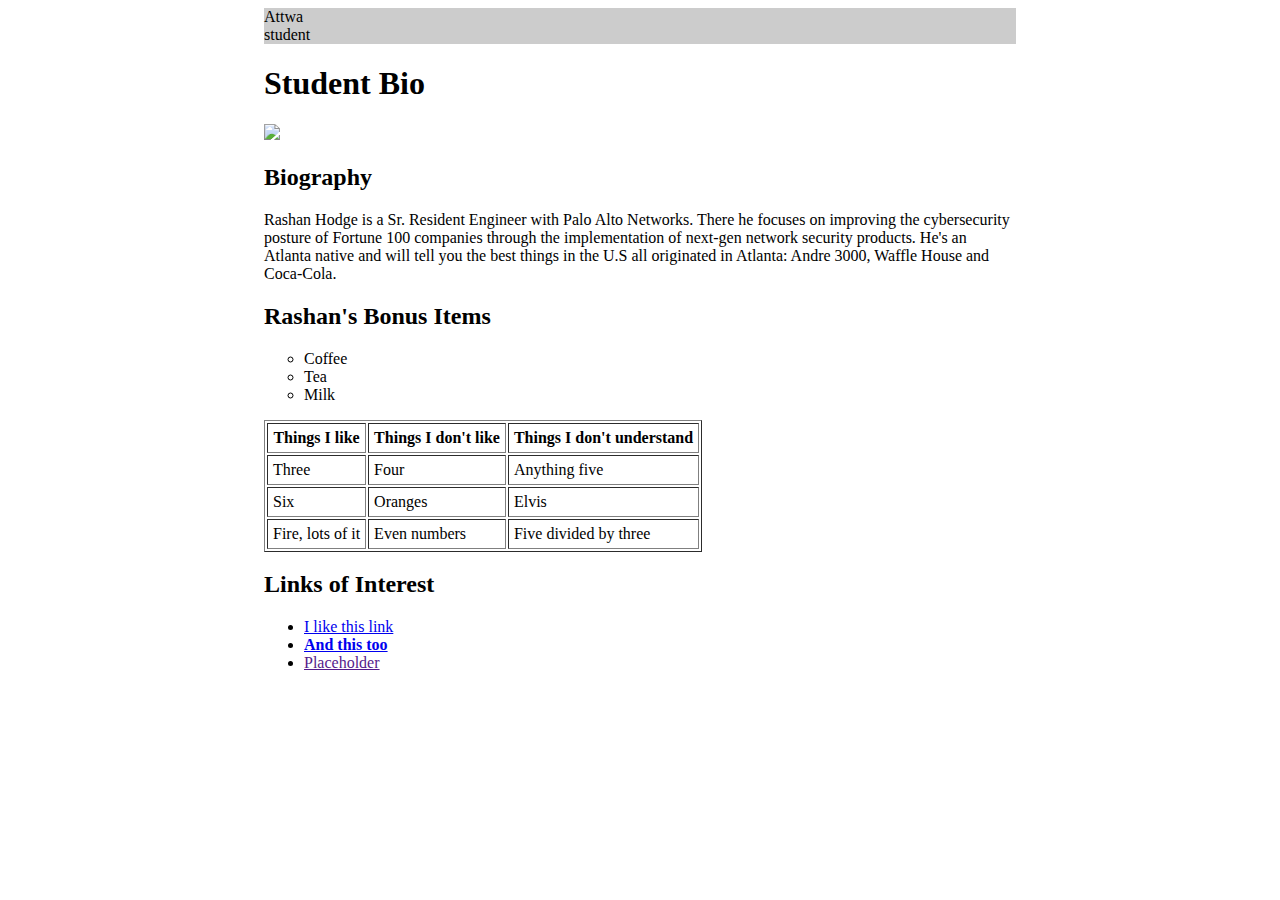
==== rh_bio.html @ 3f8ce593 "Adding partially complete rh_bio html" ====
<!DOCTYPE html>
<html>
  <head>
    <meta charset="UTF-8">
    <title>Rashan Hodge Bio</title>
  </head>
  <link rel="stylesheet" type="text/css" href="positioning.css">
  <body>
  <div id="attwa">Attwa</div>
  <div id="student">student</div>
  	<h1> Student Bio </h1>
  	<a href="https://imgflip.com/gif/21gr1"><img src="https://i.imgflip.com/21gr1.gif"/></a>

  <h2>Biography</h2>

<p>Rashan Hodge is a Sr. Resident Engineer with Palo Alto Networks. There he focuses on improving the cybersecurity posture of Fortune 100 companies through the implementation of next-gen network security products. He's an Atlanta native and will tell you the best things in the U.S all originated in Atlanta: Andre 3000, Waffle House and Coca-Cola. </p>


<h2>Rashan's Bonus Items</h2>

<ul style="list-style-type:circle">
  <li>Coffee</li>
  <li>Tea</li>
  <li>Milk</li>
</ul>


<table border="1" cellpadding="5px">
<tr>
<th>Things I like</th>
<th>Things I don't like</th>
<th>Things I don't understand</th>
</tr>
<tr>
<td>Three</td>
<td>Four</td>
<td>Anything five</td>
</tr>
<tr>
<td>Six</td>
<td>Oranges</td>
<td>Elvis</td>
</tr>
<tr>
<td>Fire, lots of it</td>
<td>Even numbers</td>
<td>Five divided by three</td>
</tr>
</table>


<h2>Links of Interest</h2>

<ul>
<li><a href="http://www.poorlydrawnlines.com/" target="_blank">I like this link</a></li>
<li><b><a href="https://arstechnica.com">And this too</li></b>
<li><a href=>Placeholder</a>
</ul>
  

  </body>
</html>
---- positioning.css ----
div {
	background-color: 
#cccccc;
}

div.student {
	background-color: 
dimgrey;
	position: absolute;
	padding: 10px;
	bottom:0;
	right: -20px;

}


body {
	padding-left: 20%;
	padding-right: 20%;

}

.relative {
	height: 200px;
	position: relative;
}

.
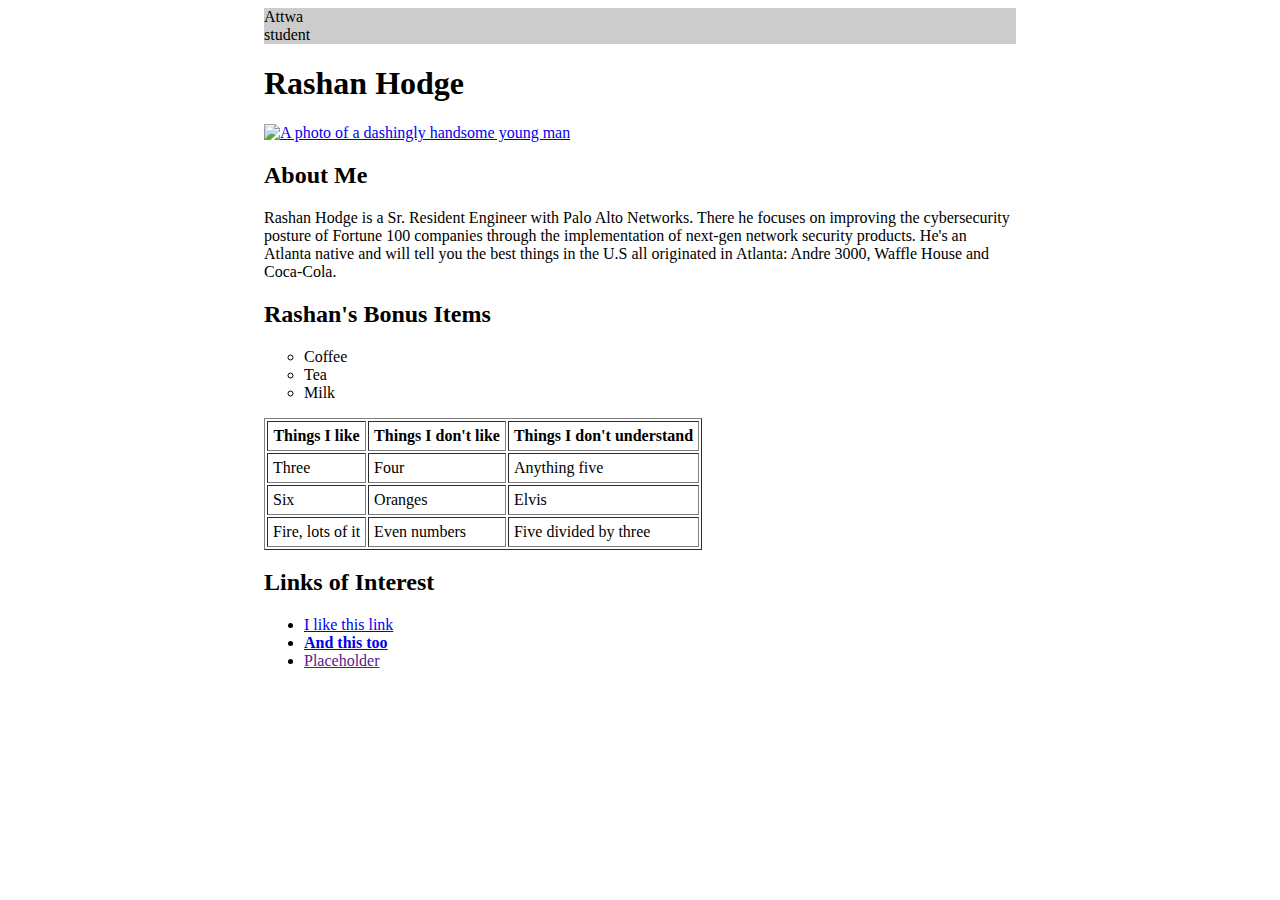
==== commit aa256ee7: "Additional work on html.index file" ====
--- a/rh_bio.html
+++ b/rh_bio.html
@@ -2,16 +2,16 @@
 <html>
   <head>
     <meta charset="UTF-8">
-    <title>Rashan Hodge Bio</title>
+    <title>Rashan's Portfolio Site</title>
   </head>
   <link rel="stylesheet" type="text/css" href="positioning.css">
   <body>
   <div id="attwa">Attwa</div>
   <div id="student">student</div>
-  	<h1> Student Bio </h1>
-  	<a href="https://imgflip.com/gif/21gr1"><img src="https://i.imgflip.com/21gr1.gif"/></a>
+  	<h1> Rashan Hodge </h1>
+  	<a href="https://www.linkedin.com/in/rashanhodge/" target="_blank"><img src="http://bit.ly/2uqZzXw" alt="A photo of a dashingly handsome young man"/> </a>
 
-  <h2>Biography</h2>
+  <h2>About Me</h2>
 
 <p>Rashan Hodge is a Sr. Resident Engineer with Palo Alto Networks. There he focuses on improving the cybersecurity posture of Fortune 100 companies through the implementation of next-gen network security products. He's an Atlanta native and will tell you the best things in the U.S all originated in Atlanta: Andre 3000, Waffle House and Coca-Cola. </p>
 
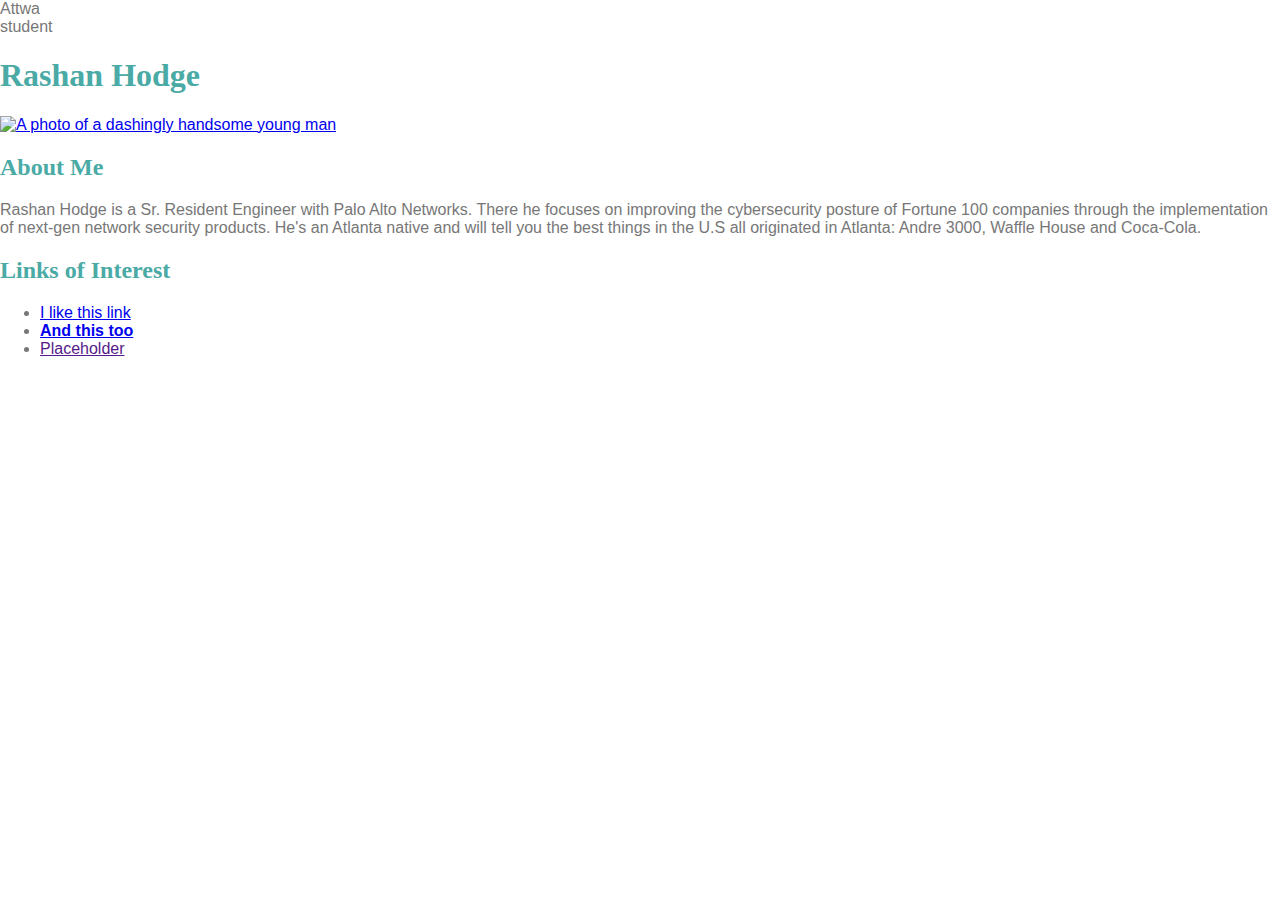
==== commit 4b90b0ee: "Various additions" ====
--- a/rh_bio.html
+++ b/rh_bio.html
@@ -16,37 +16,7 @@
 <p>Rashan Hodge is a Sr. Resident Engineer with Palo Alto Networks. There he focuses on improving the cybersecurity posture of Fortune 100 companies through the implementation of next-gen network security products. He's an Atlanta native and will tell you the best things in the U.S all originated in Atlanta: Andre 3000, Waffle House and Coca-Cola. </p>
 
 
-<h2>Rashan's Bonus Items</h2>
 
-<ul style="list-style-type:circle">
-  <li>Coffee</li>
-  <li>Tea</li>
-  <li>Milk</li>
-</ul>
-
-
-<table border="1" cellpadding="5px">
-<tr>
-<th>Things I like</th>
-<th>Things I don't like</th>
-<th>Things I don't understand</th>
-</tr>
-<tr>
-<td>Three</td>
-<td>Four</td>
-<td>Anything five</td>
-</tr>
-<tr>
-<td>Six</td>
-<td>Oranges</td>
-<td>Elvis</td>
-</tr>
-<tr>
-<td>Fire, lots of it</td>
-<td>Even numbers</td>
-<td>Five divided by three</td>
-</tr>
-</table>
 
 
 <h2>Links of Interest</h2>
--- a/positioning.css
+++ b/positioning.css
@@ -1,28 +1,212 @@
-div {
-	background-color: 
-#cccccc;
-}
-
-div.student {
-	background-color: 
-dimgrey;
+html, body {
+	height: 100%;
+}
+
+* {
+	box-sizing: border-box;
+}
+
+body {
+	color: #777777;
+	font-family: 'Arial', 'Helvetica Neue', Helvetica, sans-serif;
+	margin: 0;
+}
+
+h1, h2, h3 {
+	color: #4aaaa5;
+	font-family: 'Georgia', Times, 'Times New Roman', serif;
+}
+
+
+header {
+	background-color: #ffffff;
+	height: 100px;
+	border-bottom: solid 1px #cccccc;
+}
+
+#header-wrapper {
+	width: 920px;
+	height: 100px;
+	margin: auto;
+	position: relative;	
+}
+
+#header-wrapper h1 {
+	color: white;
+    background-color: #4aaaa5;
+    position: absolute;
+    bottom: 0;
+    text-align: center;
+    width: 300px;
+    margin: 0;
+    padding: 20px;
+}
+
+/*** Navigation bar, links to other pages of the website ***/
+
+nav {
+	padding: 40px 0 40px 0;
+}
+
+nav ul {
+	float: right;
+	list-style-type: none;
+}
+
+nav ul li {
+	float: left;
+    text-align: center;
+    padding-left: 10px;
+    padding-right: 10px;
+}
+
+nav ul li+li {
+	border-left: solid 1px black;
+}
+
+nav ul li a {
+	text-decoration: none;
+	color: #777777;
+}
+
+nav ul li a:hover {
+	color: #000000;
+}
+/*** Main Content Area ***/
+
+#content-area{
+	background-image: url("../images/ignasi_pattern_s.png");
+	padding: 40px;
+	overflow: auto;
+	min-height: 100%;
+}
+
+#content-wrapper {
+	width: 920px;
+	margin: auto;
+}
+
+/*** Body content portion of each page that changes ***/
+.main-content {
+	background-color: #ffffff;
+    border: solid 1px #ddd;
+    width: 610px;
+    float: left;
+    padding: 20px;
+}
+
+.main-content p {
+	margin-top: 25px;
+    font-size: 18px;
+    line-height: 25px;
+    text-align: justify;
+}
+
+/*** About page main content ***/
+#bio-image {
+	float: left;
+	margin: 20px 20px 20px 0;
+}
+
+/*** Portfolio page main content ***/
+
+#portfolio-content {
+	position: relative;
+	height: 900px;
+}
+
+
+.portfolio-project {
+	width: 260px;
+	height: 200px;
+	margin: 40px 0px 0px 0px;
 	position: absolute;
-	padding: 10px;
-	bottom:0;
-	right: -20px;
-
-}
-
-
-body {
-	padding-left: 20%;
-	padding-right: 20%;
-
-}
-
-.relative {
-	height: 200px;
-	position: relative;
-}
-
-.+}
+
+#project2 {
+	right: 20px;
+}
+
+#project3 {
+	left: 20px;
+	top: 350px;
+}
+
+#project4 {
+	right: 20px;
+	top: 350px;
+}
+
+#project5 {
+	left: 20px;
+	top: 590px;
+}
+
+.overlay {
+	position: absolute;
+    bottom: 10%;
+    width: 260px;
+    text-align: center;
+    background-color: #4aaaa5;
+    background-color: rgba(74,170,165, 0.7);
+}
+
+.overlay h2 {
+	color: #ffffff;
+}
+
+/*** Contact page main content ***/
+
+input {
+	width: 570px;
+	border: solid 1px grey;
+	border-radius: 4px;
+	margin: 5px;
+}
+
+#input-message {
+    height: 100px;
+}
+
+#input-submit {
+	background-color: #4aaaa5;
+	color: #ffffff;
+	width: 100px;
+}
+
+#input-submit:hover {
+	background-color: #4a97aa;
+}
+
+/*** Links to github, linkedin, stackoverflow accounts ***/
+#sidebar {
+	width: 250px;
+	background-color: #ffffff;
+	border: solid 1px #dddddd;
+	padding: 30px;
+	float: right;
+}
+
+#sidebar ul {
+	list-style-type: none;
+    margin: auto;
+    padding-left: 0px;
+}
+
+#sidebar ul li {
+	float: left;
+	margin: 7px;
+}
+
+
+/*** footer ***/
+
+footer{
+	background-color: #666666;
+	color: #dddddd;
+	clear: both;
+	text-align: center;
+	padding: 20px;
+	border-top: solid 5px #4aaaa5;
+	bottom: 0;
+}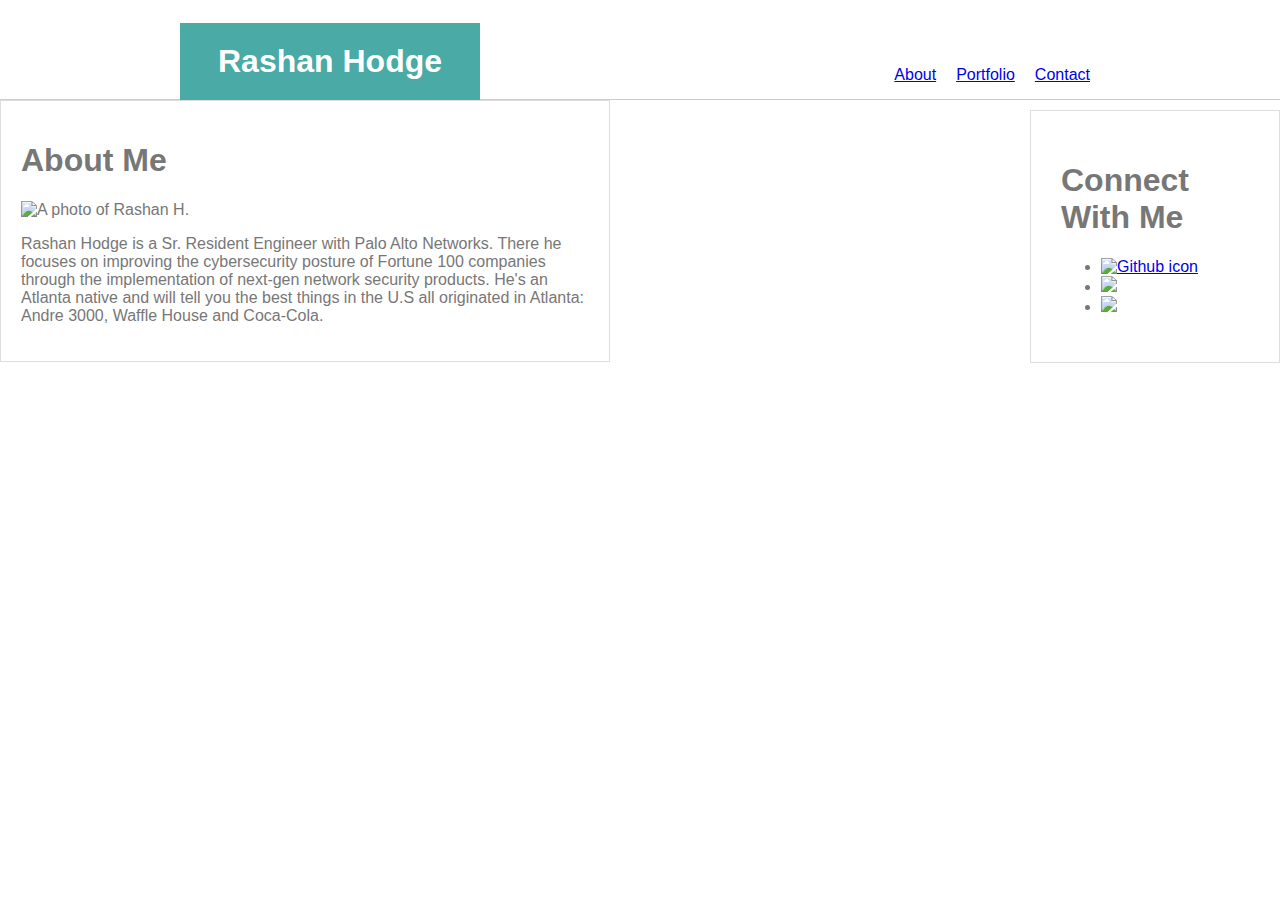
==== commit 98a2d28e: "more work because I can" ====
--- a/rh_bio.html
+++ b/rh_bio.html
@@ -1,32 +1,73 @@
 <!DOCTYPE html>
 <html>
-  <head>
+<head>
     <meta charset="UTF-8">
     <title>Rashan's Portfolio Site</title>
-  </head>
-  <link rel="stylesheet" type="text/css" href="positioning.css">
-  <body>
-  <div id="attwa">Attwa</div>
-  <div id="student">student</div>
-  	<h1> Rashan Hodge </h1>
-  	<a href="https://www.linkedin.com/in/rashanhodge/" target="_blank"><img src="http://bit.ly/2uqZzXw" alt="A photo of a dashingly handsome young man"/> </a>
+    <link rel="stylesheet" type="text/css" href="style.css">
+  
+</head>
+<body>
 
-  <h2>About Me</h2>
+    <header>
 
-<p>Rashan Hodge is a Sr. Resident Engineer with Palo Alto Networks. There he focuses on improving the cybersecurity posture of Fortune 100 companies through the implementation of next-gen network security products. He's an Atlanta native and will tell you the best things in the U.S all originated in Atlanta: Andre 3000, Waffle House and Coca-Cola. </p>
+       <div class="header"> 
+      
+       <div id="header-wrapper">
+
+            <h1> Rashan Hodge </h1>
+
+            <nav>
+
+                <ul>
+                  <li><a href="index.html"> About </a></li>
+                  <li><a href="portfolio.html"> Portfolio </a></li>
+                  <li><a href="contact.html"> Contact </a></li>
+                </ul>
+
+            </nav>
+
+        </div>
+
+    </header>
+
+      
+    <div id="content-area">
+
+      <div id="content-wrapper">
+
+          <div class="main-content">
 
 
+              <h1> About Me </h1>
+
+              <img id="bio-image" img src="http://bit.ly/2uqZzXw" alt="A photo of Rashan H."/>
+
+              <p>Rashan Hodge is a Sr. Resident Engineer with Palo Alto Networks. There he focuses on improving the cybersecurity posture of Fortune 100 companies through the implementation of next-gen network security products. He's an Atlanta native and will tell you the best things in the U.S all originated in Atlanta: Andre 3000, Waffle House and Coca-Cola. </p>
+
+          </div>
 
 
+          <div id= "social-media">
 
-<h2>Links of Interest</h2>
+            <h1> Connect With Me </h1>
 
-<ul>
-<li><a href="http://www.poorlydrawnlines.com/" target="_blank">I like this link</a></li>
-<li><b><a href="https://arstechnica.com">And this too</li></b>
-<li><a href=>Placeholder</a>
-</ul>
+            <ul>
+              <li><a href="https://github.com/hodgiers" target="_blank"><img src="assets/images/github_square.png" alt="Github icon"></a></li>
+          
+              <li><a href="https://www.linkedin.com/in/rashanhodge/" target="_blank"><img src="assets/images/linkedin-square-social-media.png" atl="Linkedin icon"></a></li>
+          
+              <li><a href="http://stackoverflow.com/users/7960443/michael-mann" target="_blank"><img src="assets/images/stackoverflow.png" atl="Stackoverflow icon"></a></li>
+            </ul>
+
+
+          </div>
+
+      </div>
+    </div>
+
   
+  </body>
+    
 
-  </body>
-</html>+
+  </html>--- a/style.css
+++ b/style.css
@@ -0,0 +1,70 @@
+* {
+  box-sizing: border-box;
+}
+
+html, body {
+	height: 100%;
+}
+
+body {
+	color: #777777;
+	font-family: 'Arial', 'Helvetica Neue', Helvetica, sans-serif;
+	margin: 0;
+}
+
+
+header {
+	background-color: #ffffff;
+	height: 100px;
+	border-bottom: solid 1px #cccccc;
+}
+
+#header-wrapper {
+	width: 920px;
+	height: 100px;
+	margin: auto;
+	position: relative;	
+}
+
+#header-wrapper h1 {
+	color: white;
+    background-color: #4aaaa5;
+    position: absolute;
+    bottom: 0;
+    text-align: center;
+    width: 300px;
+    margin: 0;
+    padding: 20px;
+}
+
+nav {
+	padding: 40px 0 40px 0;
+}
+
+nav ul {
+	float: right;
+	list-style-type:none;
+}
+
+nav ul li{
+	float: left;
+	padding:10px;
+	text-align: center;
+}
+
+
+.main-content {
+	background-color: #ffffff;
+    border: solid 1px #ddd;
+    width: 610px;
+    float: left;
+    padding: 20px;
+}
+
+#social-media {
+	width: 250px;
+	background-color: #ffffff;
+	border: solid 1px #dddddd;
+	padding: 30px;
+	float: right;
+}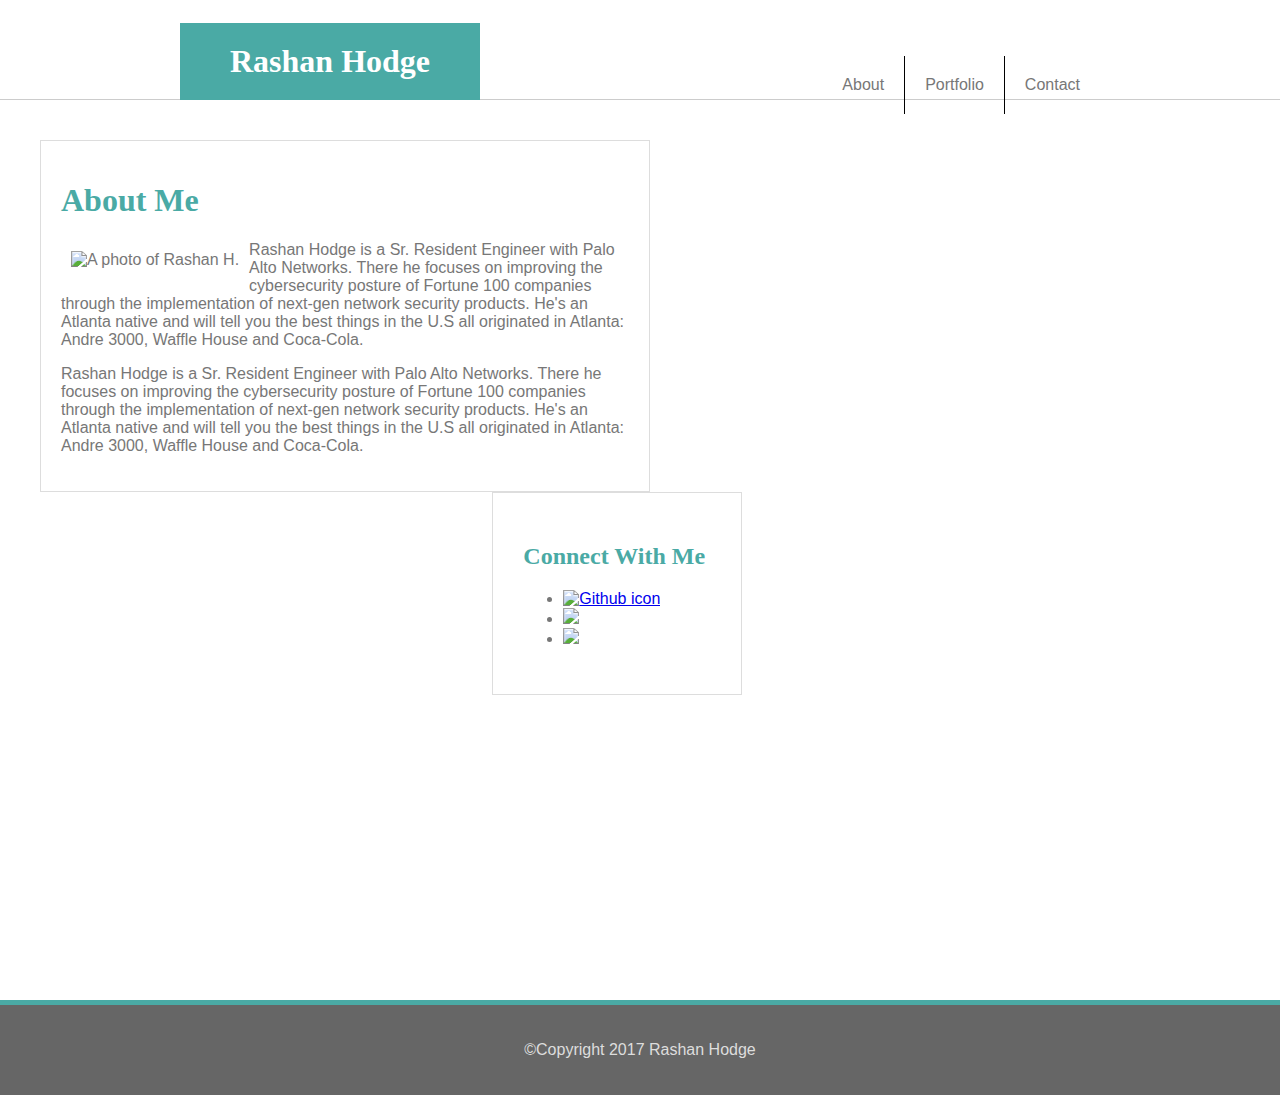
==== commit bec4a751: "Additional Work Completed" ====
--- a/rh_bio.html
+++ b/rh_bio.html
@@ -44,12 +44,14 @@
 
               <p>Rashan Hodge is a Sr. Resident Engineer with Palo Alto Networks. There he focuses on improving the cybersecurity posture of Fortune 100 companies through the implementation of next-gen network security products. He's an Atlanta native and will tell you the best things in the U.S all originated in Atlanta: Andre 3000, Waffle House and Coca-Cola. </p>
 
+              <p>Rashan Hodge is a Sr. Resident Engineer with Palo Alto Networks. There he focuses on improving the cybersecurity posture of Fortune 100 companies through the implementation of next-gen network security products. He's an Atlanta native and will tell you the best things in the U.S all originated in Atlanta: Andre 3000, Waffle House and Coca-Cola. </p>
+
           </div>
 
 
           <div id= "social-media">
 
-            <h1> Connect With Me </h1>
+            <h2> Connect With Me </h2>
 
             <ul>
               <li><a href="https://github.com/hodgiers" target="_blank"><img src="assets/images/github_square.png" alt="Github icon"></a></li>
@@ -65,6 +67,13 @@
       </div>
     </div>
 
+
+    <div id="footer">
+
+      <p>&copy;Copyright 2017 Rashan Hodge </p>
+
+    </div>
+
   
   </body>
     
--- a/style.css
+++ b/style.css
@@ -48,8 +48,27 @@
 
 nav ul li{
 	float: left;
+	padding:20px;
+	text-align: center;
+	color:gray;
+}
+
+nav ul li+li {
+	border-left: solid 1px black;
+}
+
+nav ul li a {
+	text-decoration: none;
+	color: #777777;
+}
+
+nav ul li a:hover {
+	color: #000000;
+}
+
+#bio-image {
+	float:left;
 	padding:10px;
-	text-align: center;
 }
 
 
@@ -61,10 +80,34 @@
     padding: 20px;
 }
 
+#content-area {
+	background-image:url("../images/tree_bark.png");
+	padding: 40px;
+	overflow: auto;
+	min-height: 100%;
+}
+
+h1, h2, h3 {
+	color: #4aaaa5;
+	font-family: 'Georgia', Times, 'Times New Roman', serif;
+}
+
 #social-media {
 	width: 250px;
 	background-color: #ffffff;
 	border: solid 1px #dddddd;
 	padding: 30px;
 	float: right;
+}
+
+#footer{
+	background-color: #666666;
+	color: #dddddd;
+	text-align: center;
+	padding: 20px;
+	border-top: solid 5px #4aaaa5;
+	bottom: 0;
+	clear:both;
+
+
 }